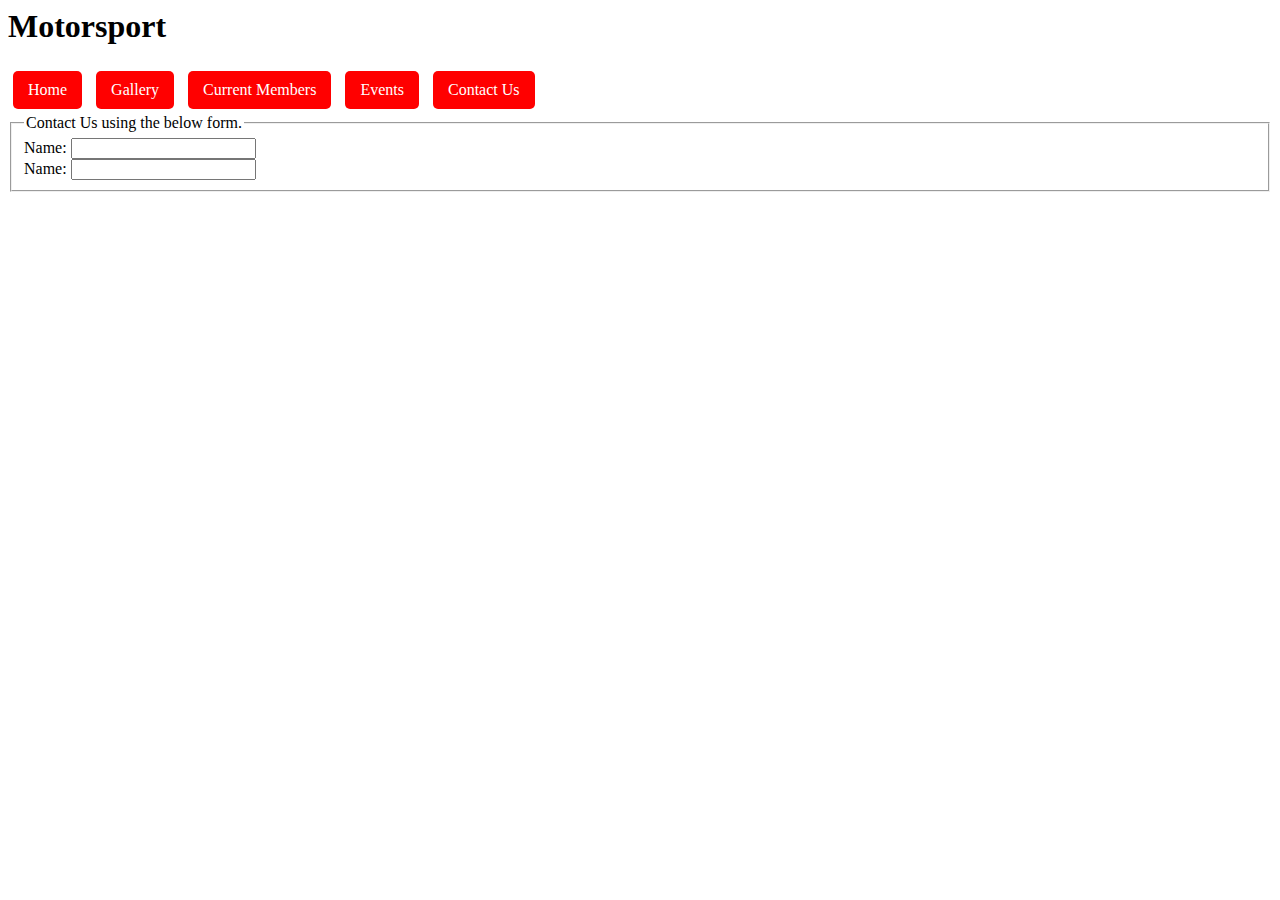
==== contact_us.html @ 472db56c "Add files via upload" ====
<html>
<head>
    <title>Motorsport</title>
    <style>
        .button {
            display: inline-block;
            padding: 10px 15px;
            border: none;
            border-radius: 5px;
            background-color: #ff0000;
            color: white;
            text-decoration: none;
            font-size: 16px;
            margin: 5px;
        }
        .top-right {
            position: absolute;
            top: 0;
            right: 0;
        }    
    </style>
</head>

<body>
    <header><h1>Motorsport</h1></header>

    <nav>
        <a href="index.html" id="homeButton" class="button">Home</a>
        <a href="img_gallery.html" id="imgButton" class="button">Gallery</a>
        <a href="current_members.html" id="membersButton"class="button">Current Members</a>
        <a href="event_calendar.html" id="eventButton" class="button">Events</a>
        <a href="contact_us.html" id="contactButton"class="button">Contact Us</a>
    </nav>

    <main>
        <div>
            <form>
                <fieldset>
                <legend>Contact Us using the below form.</legend>
                <label for="name">Name:</label>
                <input type="text" name="name" value=""/> <br/>
                <label for="Email">Name:</label>
                <input type="text" name="Email" value=""/> <br/>
                </fieldset>
                </form>
        </div>
    </main>
    
    <aside></aside>
    
    <footer></footer>

    <script>
        document.getElementById("eventButton").addEventListener("click", function() {
            window.location.href = "event_calendar.html";
        });
        document.getElementById("homeButton").addEventListener("click", function() {
            window.location.href = "index.html";
        });
        document.getElementById("imgButton").addEventListener("click", function() {
            window.location.href = "img_gallery.html";
        });
        document.getElementById("membersButton").addEventListener("click", function() {
            window.location.href = "current_members.html";
        });
        document.getElementById("contactButton").addEventListener("click", function() {
            window.location.href = "contact_us.html";
        });
    </script>
</body>
</html>
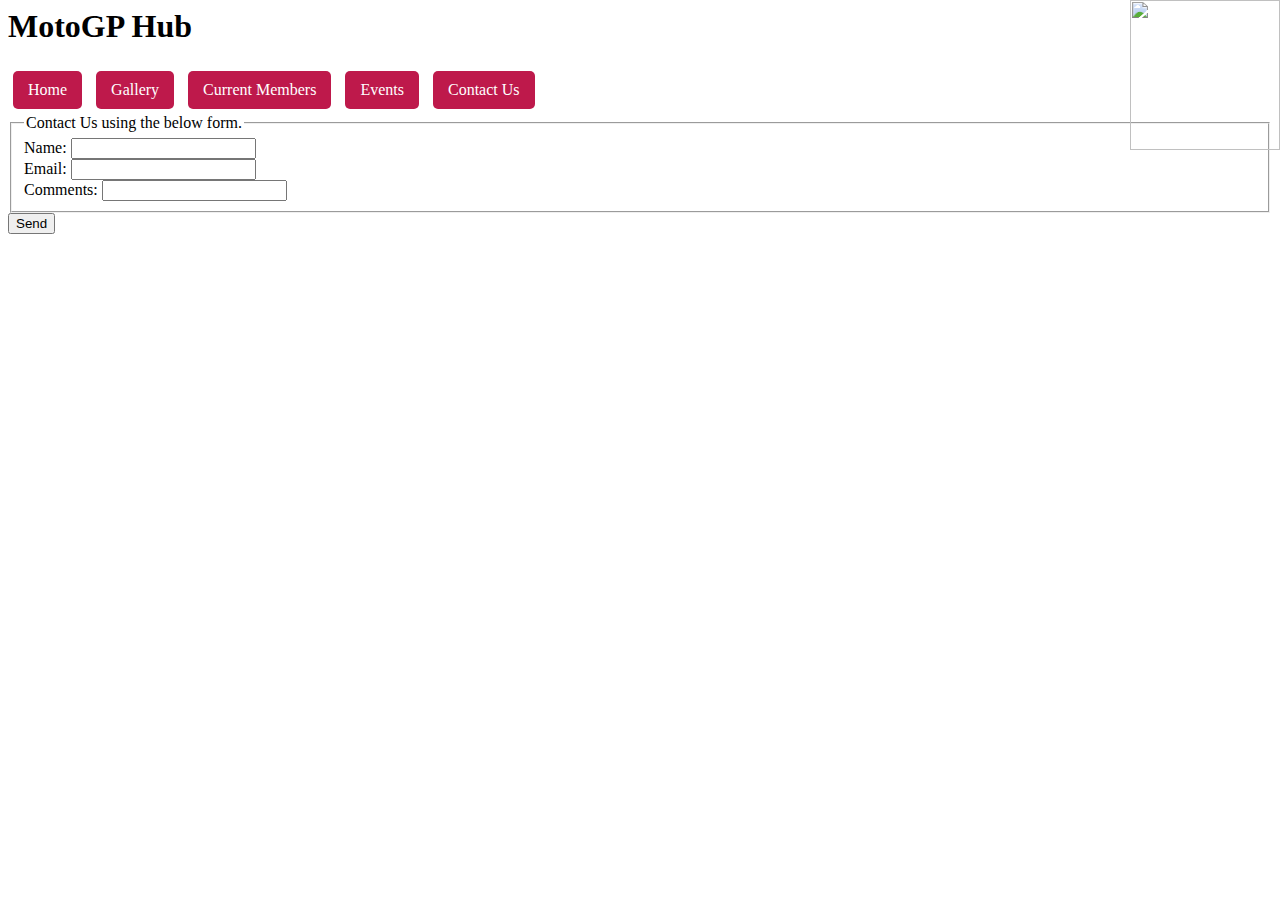
==== commit f1133de3: "Add files via upload" ====
--- a/contact_us.html
+++ b/contact_us.html
@@ -1,13 +1,13 @@
 <html>
 <head>
-    <title>Motorsport</title>
+    <title>MotoGP Hub</title>
     <style>
         .button {
             display: inline-block;
             padding: 10px 15px;
             border: none;
             border-radius: 5px;
-            background-color: #ff0000;
+            background-color: rgba(190,25,75,255);
             color: white;
             text-decoration: none;
             font-size: 16px;
@@ -22,7 +22,13 @@
 </head>
 
 <body>
-    <header><h1>Motorsport</h1></header>
+    <header><h1>MotoGP Hub</h1></header>
+
+    <a href="index.html">
+        <img src="motogp.png"
+        height="150"
+        width="150"
+        class="top-right">
 
     <nav>
         <a href="index.html" id="homeButton" class="button">Home</a>
@@ -36,21 +42,37 @@
         <div>
             <form>
                 <fieldset>
-                <legend>Contact Us using the below form.</legend>
-                <label for="name">Name:</label>
-                <input type="text" name="name" value=""/> <br/>
-                <label for="Email">Name:</label>
-                <input type="text" name="Email" value=""/> <br/>
+                    <legend>Contact Us using the below form.</legend>
+                    <label for="name">Name:</label>
+                    <input type="text" name="name" value=""/> <br/>
+                    <label for="email">Email:</label>
+                    <input type="text" name="email" value=""/> <br/>
+                    <label for="comments">Comments:</label>
+                    <input type="text" name="comments" value=""/> <br/>
                 </fieldset>
-                </form>
+                <button type="button" onclick="refreshForm()">Send</button>
+            </form>
         </div>
     </main>
+    
+    <script>
+        function refreshForm() {
+            document.getElementsByName("name")[0].value = "";
+            document.getElementsByName("email")[0].value = "";
+            document.getElementsByName("comments")[0].value = "";
+        }
+    </script>
+    
     
     <aside></aside>
     
     <footer></footer>
 
     <script>
+        document.querySelector("img.top-right").addEventListener("click", function() {
+            window.location.href = "index.html";
+        });
+
         document.getElementById("eventButton").addEventListener("click", function() {
             window.location.href = "event_calendar.html";
         });
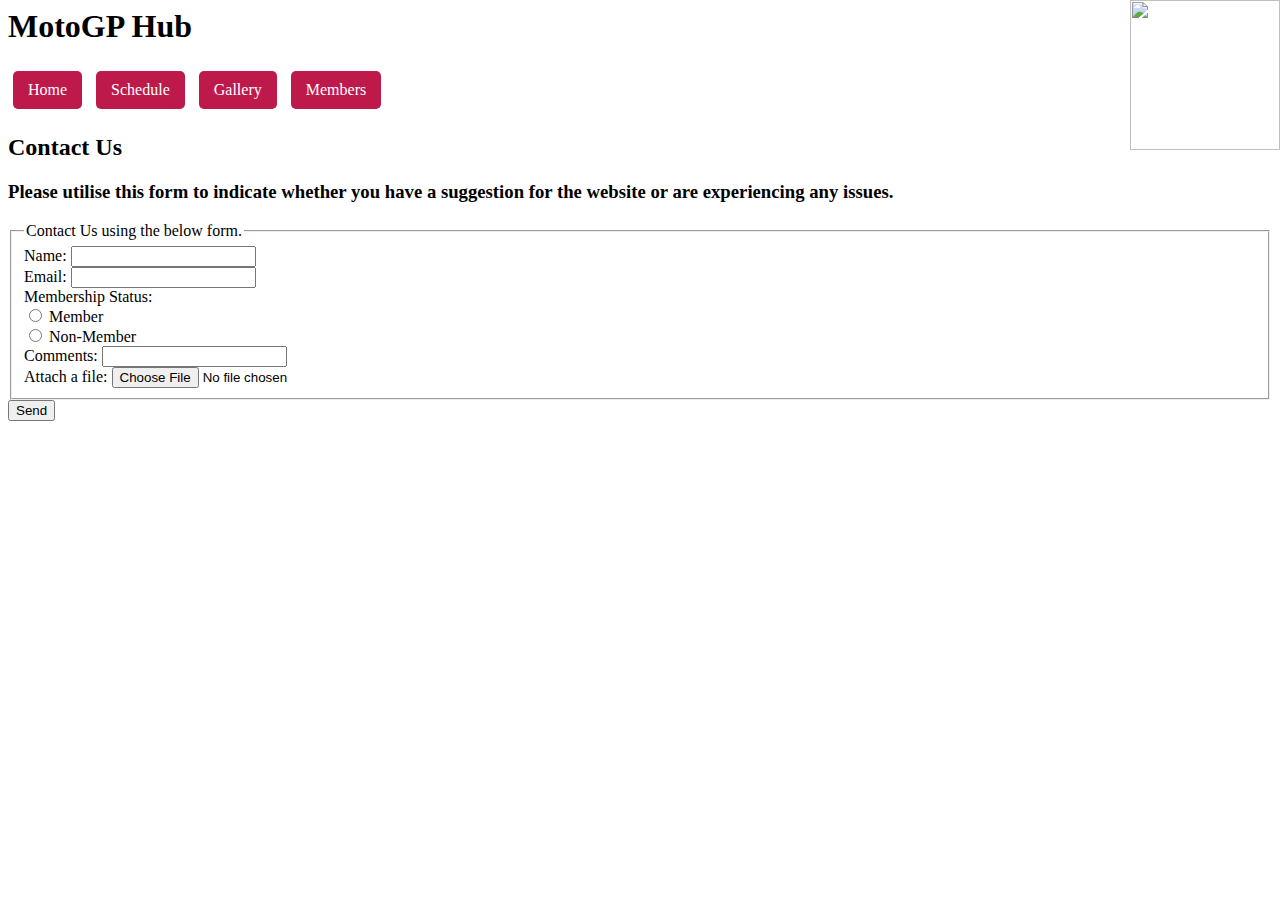
==== commit b6eba239: "Add files via upload" ====
--- a/contact_us.html
+++ b/contact_us.html
@@ -13,7 +13,7 @@
             font-size: 16px;
             margin: 5px;
         }
-        .top-right {
+        .topRight {
             position: absolute;
             top: 0;
             right: 0;
@@ -28,27 +28,38 @@
         <img src="motogp.png"
         height="150"
         width="150"
-        class="top-right">
+        class="topRight Logo">
 
     <nav>
         <a href="index.html" id="homeButton" class="button">Home</a>
+        <a href="event_calendar.html" id="scheduleButton" class="button">Schedule</a>
         <a href="img_gallery.html" id="imgButton" class="button">Gallery</a>
-        <a href="current_members.html" id="membersButton"class="button">Current Members</a>
-        <a href="event_calendar.html" id="eventButton" class="button">Events</a>
-        <a href="contact_us.html" id="contactButton"class="button">Contact Us</a>
+        <a href="current_members.html" id="membersButton"class="button">Members</a>
     </nav>
 
     <main>
+        <h2>Contact Us</h2>
+        <h3>Please utilise this form to indicate whether you have a suggestion for the website or are experiencing any issues.</h3>
         <div>
             <form>
                 <fieldset>
                     <legend>Contact Us using the below form.</legend>
                     <label for="name">Name:</label>
-                    <input type="text" name="name" value=""/> <br/>
+                    <input type="text" id="name" name="name" value=""/> <br/>
                     <label for="email">Email:</label>
-                    <input type="text" name="email" value=""/> <br/>
+                    <input type="text" id="email" name="email" value=""/> <br/>
+                    
+                    <label for="membershipStatus">Membership Status:</label><br/>
+                    <input type="radio" id="member" name="membershipStatus" value="Member">
+                    <label for="member">Member</label><br/>
+                    <input type="radio" id="nonMember" name="membershipStatus" value="Non-Member">
+                    <label for="nonMember">Non-Member</label><br/>
+                    
                     <label for="comments">Comments:</label>
-                    <input type="text" name="comments" value=""/> <br/>
+                    <input type="text" id="comments" name="comments" value=""/> <br/>
+                    
+                    <label for="fileAttachment">Attach a file:</label>
+                    <input type="file" id="fileAttachment" name="fileAttachment"><br/>
                 </fieldset>
                 <button type="button" onclick="refreshForm()">Send</button>
             </form>
@@ -57,11 +68,22 @@
     
     <script>
         function refreshForm() {
+            
             document.getElementsByName("name")[0].value = "";
             document.getElementsByName("email")[0].value = "";
             document.getElementsByName("comments")[0].value = "";
+    
+            
+            let checkButtons = document.getElementsByName("membershipStatus");
+            for (let i = 0; i < checkButtons.length; i++) {
+                checkButtons[i].checked = false;
+            }
+    
+            
+            document.getElementById("fileAttachment").value = "";
         }
     </script>
+    
     
     
     <aside></aside>
@@ -69,11 +91,10 @@
     <footer></footer>
 
     <script>
-        document.querySelector("img.top-right").addEventListener("click", function() {
+        document.querySelector("img.Logo").addEventListener("click", function() {
             window.location.href = "index.html";
         });
-
-        document.getElementById("eventButton").addEventListener("click", function() {
+        document.getElementById("scheduleButton").addEventListener("click", function() {
             window.location.href = "event_calendar.html";
         });
         document.getElementById("homeButton").addEventListener("click", function() {
@@ -85,9 +106,6 @@
         document.getElementById("membersButton").addEventListener("click", function() {
             window.location.href = "current_members.html";
         });
-        document.getElementById("contactButton").addEventListener("click", function() {
-            window.location.href = "contact_us.html";
-        });
     </script>
 </body>
 </html>
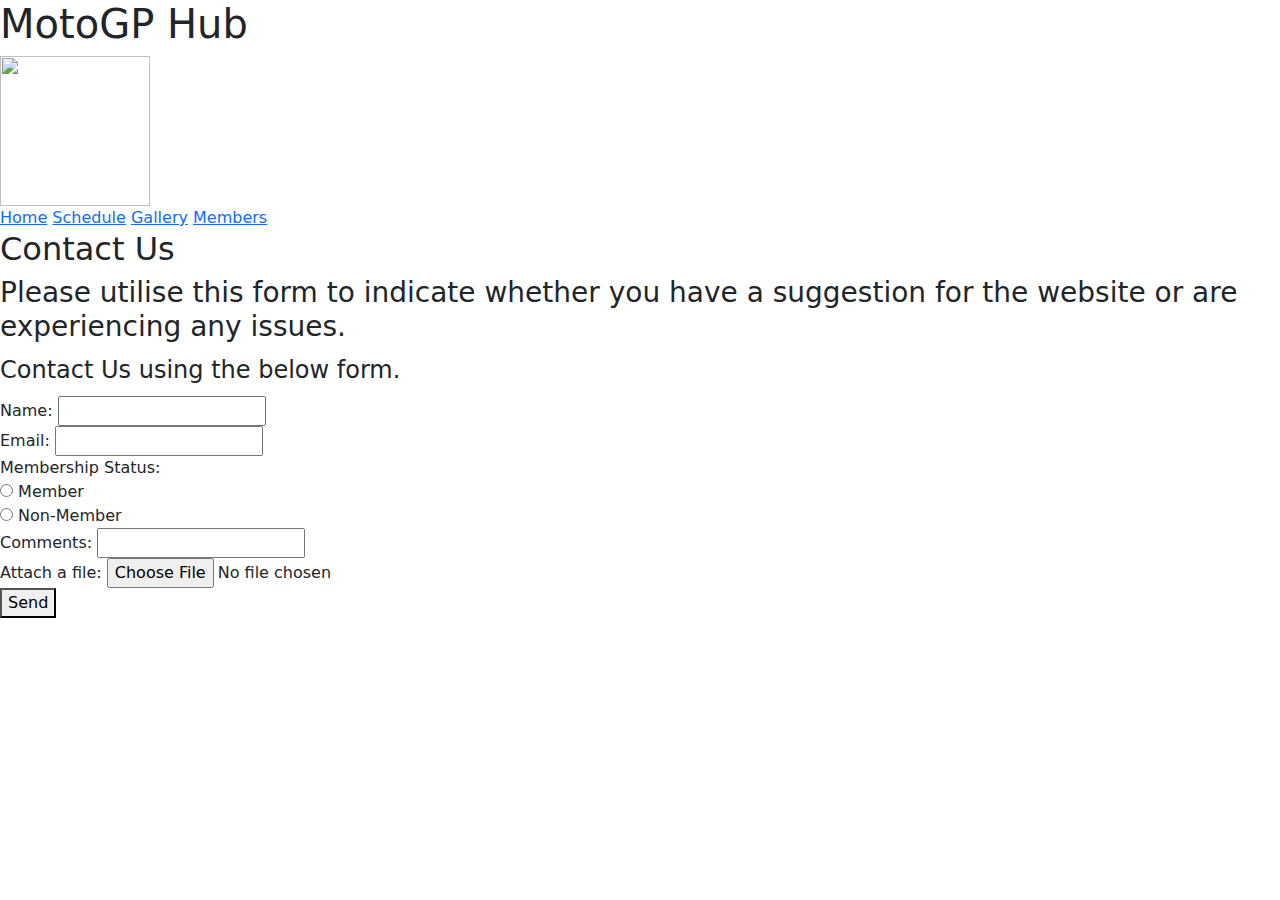
==== commit e4f55f72: "Add files via upload" ====
--- a/contact_us.html
+++ b/contact_us.html
@@ -1,31 +1,23 @@
 <html>
 <head>
+    
     <title>MotoGP Hub</title>
-    <style>
-        .button {
-            display: inline-block;
-            padding: 10px 15px;
-            border: none;
-            border-radius: 5px;
-            background-color: rgba(190,25,75,255);
-            color: white;
-            text-decoration: none;
-            font-size: 16px;
-            margin: 5px;
-        }
-        .topRight {
-            position: absolute;
-            top: 0;
-            right: 0;
-        }    
+    
+    <link href="https://cdn.jsdelivr.net/npm/bootstrap@5.3.3/dist/css/bootstrap.min.css" rel="stylesheet" integrity="sha384-QWTKZyjpPEjISv5WaRU9OFeRpok6YctnYmDr5pNlyT2bRjXh0JMhjY6hW+ALEwIH" crossorigin="anonymous">
+    <script src="https://cdn.jsdelivr.net/npm/bootstrap@5.3.3/dist/js/bootstrap.bundle.min.js" integrity="sha384-YvpcrYf0tY3lHB60NNkmXc5s9fDVZLESaAA55NDzOxhy9GkcIdslK1eN7N6jIeHz" crossorigin="anonymous"></script>
+    <link rel='stylesheet' href='css/main.css'>
+    <!--<link rel='stylesheet' href='css/experiment.css'>-->
+    
+    <style>  
     </style>
+
 </head>
 
 <body>
     <header><h1>MotoGP Hub</h1></header>
 
     <a href="index.html">
-        <img src="motogp.png"
+        <img src='images/motogp.png'
         height="150"
         width="150"
         class="topRight Logo">
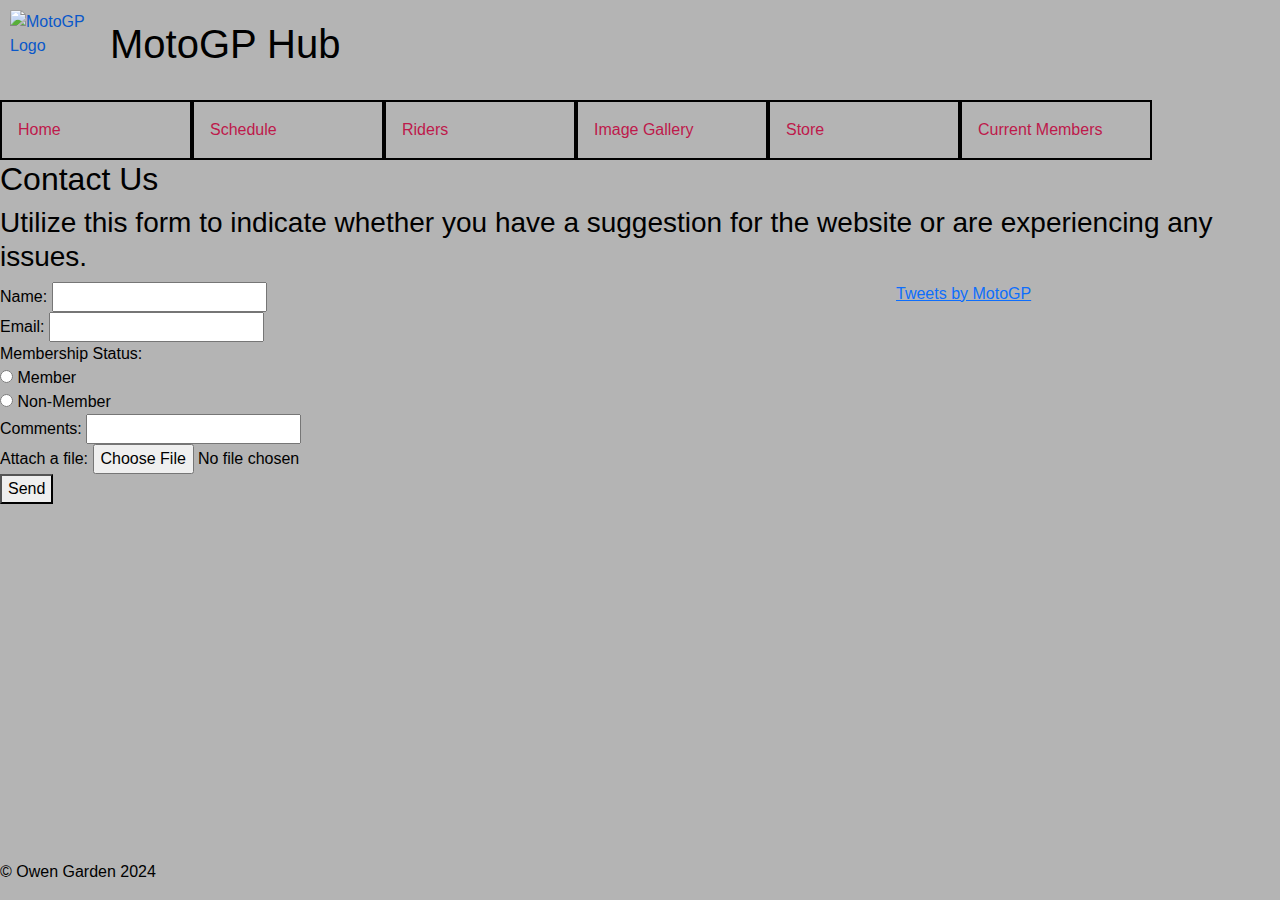
==== commit de5523b1: "Add files via upload" ====
--- a/contact_us.html
+++ b/contact_us.html
@@ -1,103 +1,113 @@
-<html>
+<!DOCTYPE html>
+<html lang="en">
 <head>
+    <meta charset="UTF-8">
+
+    <title>MotoGP Hub</title>
+
+    <!-- Links to Bootstrap CSS file -->
+    <link href="https://cdn.jsdelivr.net/npm/bootstrap@5.3.3/dist/css/bootstrap.min.css" rel="stylesheet" integrity="sha384-QWTKZyjpPEjISv5WaRU9OFeRpok6YctnYmDr5pNlyT2bRjXh0JMhjY6hW+ALEwIH" crossorigin="anonymous">
     
-    <title>MotoGP Hub</title>
-    
-    <link href="https://cdn.jsdelivr.net/npm/bootstrap@5.3.3/dist/css/bootstrap.min.css" rel="stylesheet" integrity="sha384-QWTKZyjpPEjISv5WaRU9OFeRpok6YctnYmDr5pNlyT2bRjXh0JMhjY6hW+ALEwIH" crossorigin="anonymous">
-    <script src="https://cdn.jsdelivr.net/npm/bootstrap@5.3.3/dist/js/bootstrap.bundle.min.js" integrity="sha384-YvpcrYf0tY3lHB60NNkmXc5s9fDVZLESaAA55NDzOxhy9GkcIdslK1eN7N6jIeHz" crossorigin="anonymous"></script>
+    <!-- Links to custom CSS file -->
     <link rel='stylesheet' href='css/main.css'>
-    <!--<link rel='stylesheet' href='css/experiment.css'>-->
-    
-    <style>  
-    </style>
 
 </head>
 
 <body>
-    <header><h1>MotoGP Hub</h1></header>
 
-    <a href="index.html">
-        <img src='images/motogp.png'
-        height="150"
-        width="150"
-        class="topRight Logo">
+    <header>
+        <!-- Logo and title of the website -->
+        <a href="index.html">
+            <img src='images/motogp.png' alt="MotoGP Logo" id="logo">
+        </a>
+        <h1>MotoGP Hub</h1>
+    </header>
 
+    <!-- Navigation menu -->
     <nav>
-        <a href="index.html" id="homeButton" class="button">Home</a>
-        <a href="event_calendar.html" id="scheduleButton" class="button">Schedule</a>
-        <a href="img_gallery.html" id="imgButton" class="button">Gallery</a>
-        <a href="current_members.html" id="membersButton"class="button">Members</a>
+        <ul>
+            <li><a href="index.html" id="homeButton" class="button">Home</a></li>
+            <li><a href="event_calendar.html" id="scheduleButton" class="button">Schedule</a></li>
+            <li><a href="riders.html" id="riderButton" class="button">Riders</a></li>
+            <li><a href="img_gallery.html" id="galleryButton" class="button">Image Gallery</a></li>
+            <li><a href="merch_store.html" id="merchButton" class="button">Store</a></li>
+            <li><a href="current_members.html" id="membersButton" class="button">Current Members</a></li>
+        </ul>
     </nav>
 
     <main>
+        <!-- Heading for the section -->
         <h2>Contact Us</h2>
-        <h3>Please utilise this form to indicate whether you have a suggestion for the website or are experiencing any issues.</h3>
-        <div>
-            <form>
-                <fieldset>
-                    <legend>Contact Us using the below form.</legend>
-                    <label for="name">Name:</label>
-                    <input type="text" id="name" name="name" value=""/> <br/>
-                    <label for="email">Email:</label>
-                    <input type="text" id="email" name="email" value=""/> <br/>
-                    
-                    <label for="membershipStatus">Membership Status:</label><br/>
-                    <input type="radio" id="member" name="membershipStatus" value="Member">
-                    <label for="member">Member</label><br/>
-                    <input type="radio" id="nonMember" name="membershipStatus" value="Non-Member">
-                    <label for="nonMember">Non-Member</label><br/>
-                    
-                    <label for="comments">Comments:</label>
-                    <input type="text" id="comments" name="comments" value=""/> <br/>
-                    
-                    <label for="fileAttachment">Attach a file:</label>
-                    <input type="file" id="fileAttachment" name="fileAttachment"><br/>
-                </fieldset>
-                <button type="button" onclick="refreshForm()">Send</button>
-            </form>
-        </div>
+        <h3>Utilize this form to indicate whether you have a suggestion for the website or are experiencing any issues.</h3>
+    
+            <!-- Left column for the contact form -->
+            <div class="left-column">
+                <form>
+                    <fieldset>
+                        <!-- Input fields for name, email, membership status, comments, and file attachment -->
+                        <label for="name">Name:</label>
+                        <input type="text" id="name" name="name" value=""><br>
+                        <label for="email">Email:</label>
+                        <input type="text" id="email" name="email" value=""><br>
+                        
+                        <label>Membership Status:</label><br>
+                        <input type="radio" id="member" name="membershipStatus" value="Member">
+                        <label for="member">Member</label><br>
+                        <input type="radio" id="nonMember" name="membershipStatus" value="Non-Member">
+                        <label for="nonMember">Non-Member</label><br>
+
+                        <label for="comments">Comments:</label>
+                        <input type="text" id="comments" name="comments" value=""><br>
+                        
+                        <label for="fileAttachment">Attach a file:</label>
+                        <input type="file" id="fileAttachment" name="fileAttachment"><br>
+                    </fieldset>
+                    <!-- Button to send the form -->
+                    <button type="button" onclick="sendForm()">Send</button>
+                </form>
+                <!-- Display area for form outcome -->
+                <div id="form_outcome"></div>
+                <p></p>
+            </div>
+            
+            <!-- Right column for displaying tweets -->
+            <div class="right-column">
+                <a class="twitter-timeline" data-theme="dark" href="https://twitter.com/MotoGP?ref_src=twsrc%5Etfw">Tweets by MotoGP</a>
+                <script async src="https://platform.twitter.com/widgets.js"></script>
+            </div>
+            
     </main>
     
+    <footer>
+        <p>&copy; Owen Garden 2024</p>
+    </footer>
+
+    <!-- JavaScript function to clear form fields and display form submission outcome -->
     <script>
-        function refreshForm() {
-            
-            document.getElementsByName("name")[0].value = "";
-            document.getElementsByName("email")[0].value = "";
-            document.getElementsByName("comments")[0].value = "";
+    function sendForm() {
+        document.getElementById("name").value = "";
+        document.getElementById("email").value = "";
+        document.getElementById("comments").value = "";
     
-            
-            let checkButtons = document.getElementsByName("membershipStatus");
-            for (let i = 0; i < checkButtons.length; i++) {
-                checkButtons[i].checked = false;
-            }
+        // Clear button selection
+        let checkButtons = document.getElementsByName("membershipStatus");
+        for (let i = 0; i < checkButtons.length; i++) {
+            checkButtons[i].checked = false;
+        }
     
-            
-            document.getElementById("fileAttachment").value = "";
-        }
+        document.getElementById("fileAttachment").value = "";
+    
+        // Display form submission outcome
+        document.getElementById("form_outcome").innerHTML = "Form has been sent successfully!";
+    }
     </script>
-    
-    
-    
-    <aside></aside>
-    
-    <footer></footer>
 
-    <script>
-        document.querySelector("img.Logo").addEventListener("click", function() {
-            window.location.href = "index.html";
-        });
-        document.getElementById("scheduleButton").addEventListener("click", function() {
-            window.location.href = "event_calendar.html";
-        });
-        document.getElementById("homeButton").addEventListener("click", function() {
-            window.location.href = "index.html";
-        });
-        document.getElementById("imgButton").addEventListener("click", function() {
-            window.location.href = "img_gallery.html";
-        });
-        document.getElementById("membersButton").addEventListener("click", function() {
-            window.location.href = "current_members.html";
-        });
-    </script>
+<!-- Links to Bootstrap JavaScript file -->
+<script src="https://cdn.jsdelivr.net/npm/bootstrap@5.3.3/dist/js/bootstrap.bundle.min.js" integrity="sha384-YvpcrYf0tY3lHB60NNkmXc5s9fDVZLESaAA55NDzOxhy9GkcIdslK1eN7N6jIeHz" crossorigin="anonymous"></script>
+
+
+<!-- Links to custom JavaScript file -->
+<script src="scripts.js"></script>
+
 </body>
 </html>
--- a/css/main.css
+++ b/css/main.css
@@ -0,0 +1,130 @@
+body {
+  background-color: rgb(180, 180, 180);
+  color: rgb(0, 0, 0);
+  display: flex;
+  flex-direction: column;
+  min-height: 100vh;
+  margin: 0;
+  font-family: Arial, sans-serif;
+}
+
+#logo {
+  padding: 10px;
+  height: 100px;
+  width: 100px;
+  float: left;
+  margin-right: 10px;
+}
+
+h1 {
+  margin-top: 20px;
+}
+
+.gallery {
+display: grid;
+grid-template-columns: repeat(auto-fit, minmax(200px, 1fr));
+grid-gap: 10px;
+}
+
+.gallery-img {
+max-width: 100%;
+height: auto;
+border-radius: 5px;
+}
+
+.carousel-container {
+position: relative;
+z-index: 0;
+}
+
+.carousel {
+width: 70%;
+float: left;
+}
+
+table {
+  font-family: "Arial", sans-serif;
+  width: 100%;
+  border-collapse: collapse;
+}
+
+table td,
+table th {
+border: 2px solid #F0F0F0;
+text-align: center;
+vertical-align: middle;
+width: 12.5%;
+font-size: 10pt;
+padding: 8px;
+}
+
+table tr:nth-child(even) {
+background-color: #F2F2F2;
+}
+
+table th {
+background-color: rgb(190, 25, 75, 255);
+color: white;
+}
+
+.right-column {
+float: right;
+width: 30%;
+height: 400px;
+overflow-y: auto;
+position: relative;
+z-index: 1;
+}
+.left-column {
+  float: left;
+  width: 70%; 
+}
+
+.rounded-circle {
+border-radius: 50%;
+}
+
+img.rounded-circle {
+object-fit: cover;
+}
+
+.popup {
+position: absolute;
+background-color: #f9f9f9;
+border: 1px solid #ccc;
+padding: 15px;
+z-index: 1;
+display: none;
+}
+
+#merch {
+margin: auto;
+display: block;
+}
+
+footer {
+margin-top: auto;
+}
+
+nav ul {
+  margin: 0;
+  padding: 0;
+  overflow: hidden;
+}
+
+nav li {
+  border: 2px solid;
+  list-style-type: none;
+  float: left;
+  width: 15%;
+  padding: 16px;
+}
+
+nav li a {
+  color: rgb(190, 25, 75);
+  text-decoration: none;
+}
+
+nav li:hover {
+  background-color: rgb(138, 138, 138);
+}